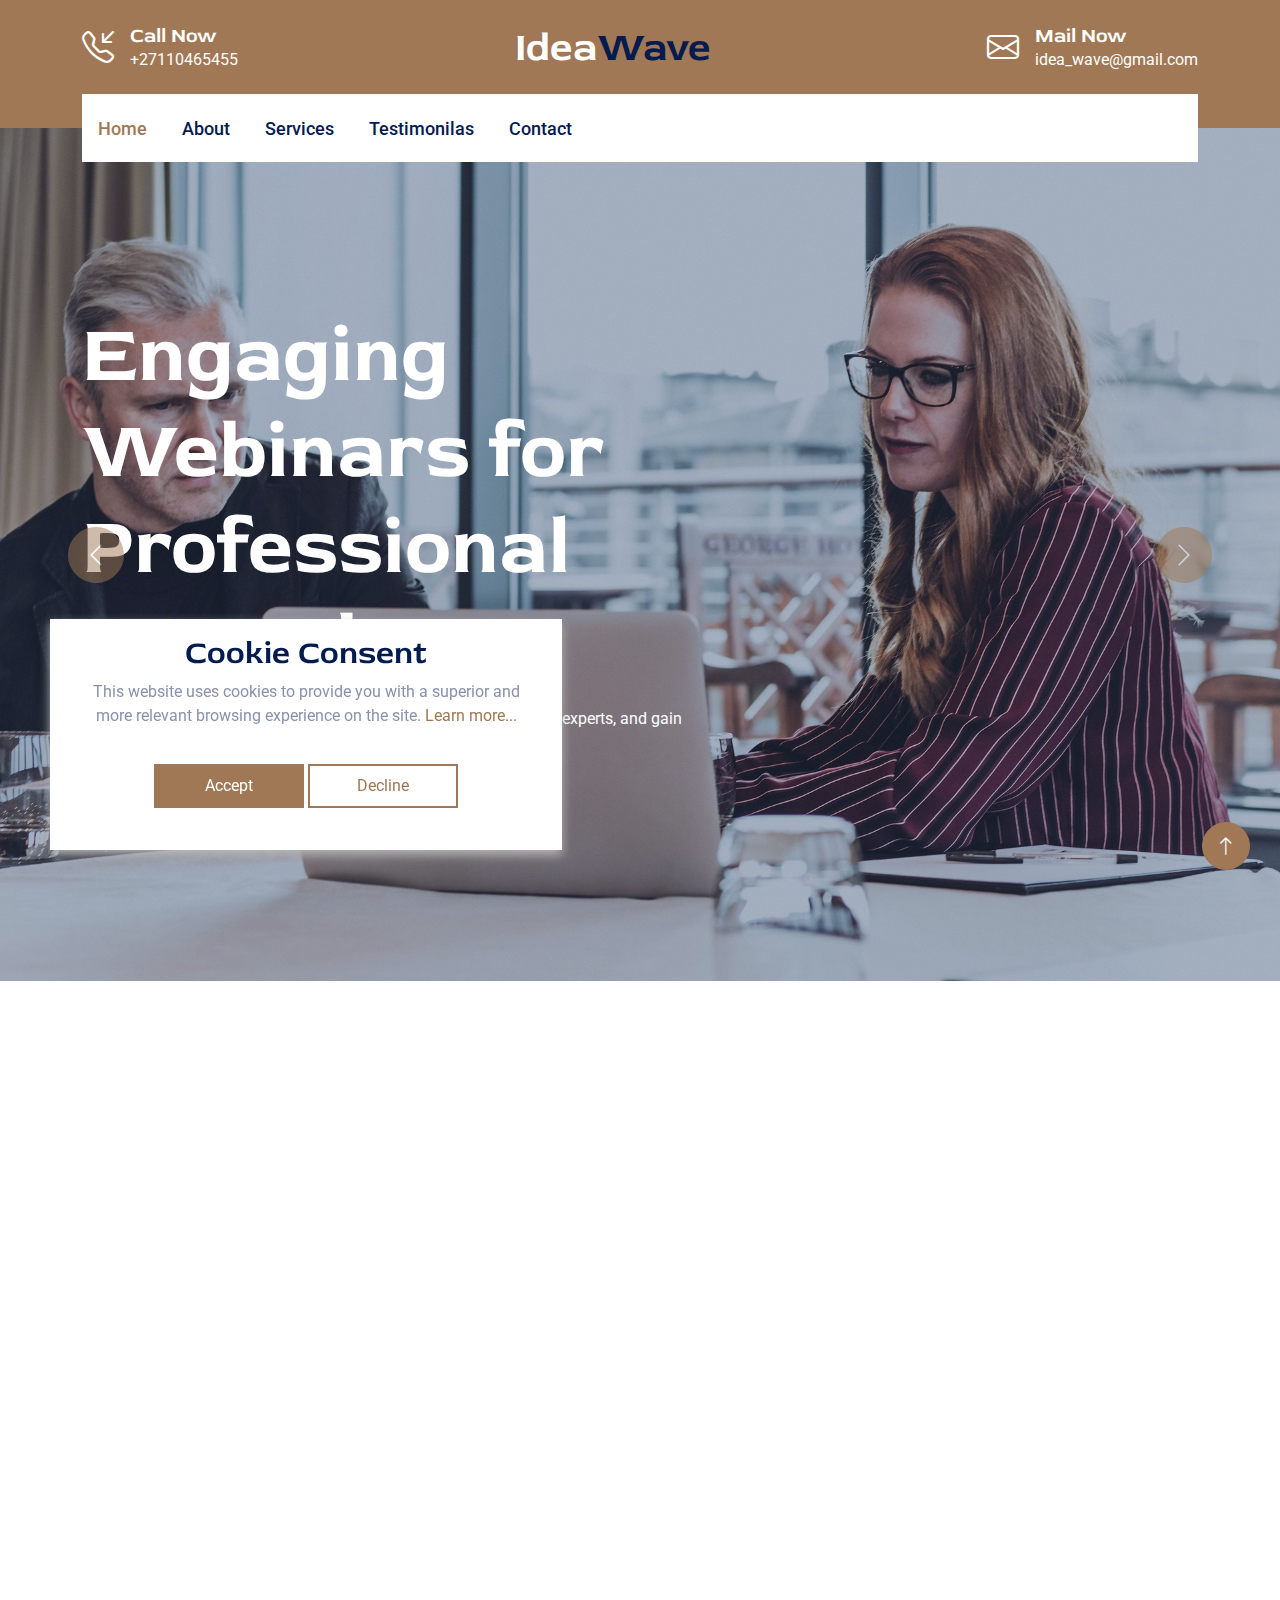
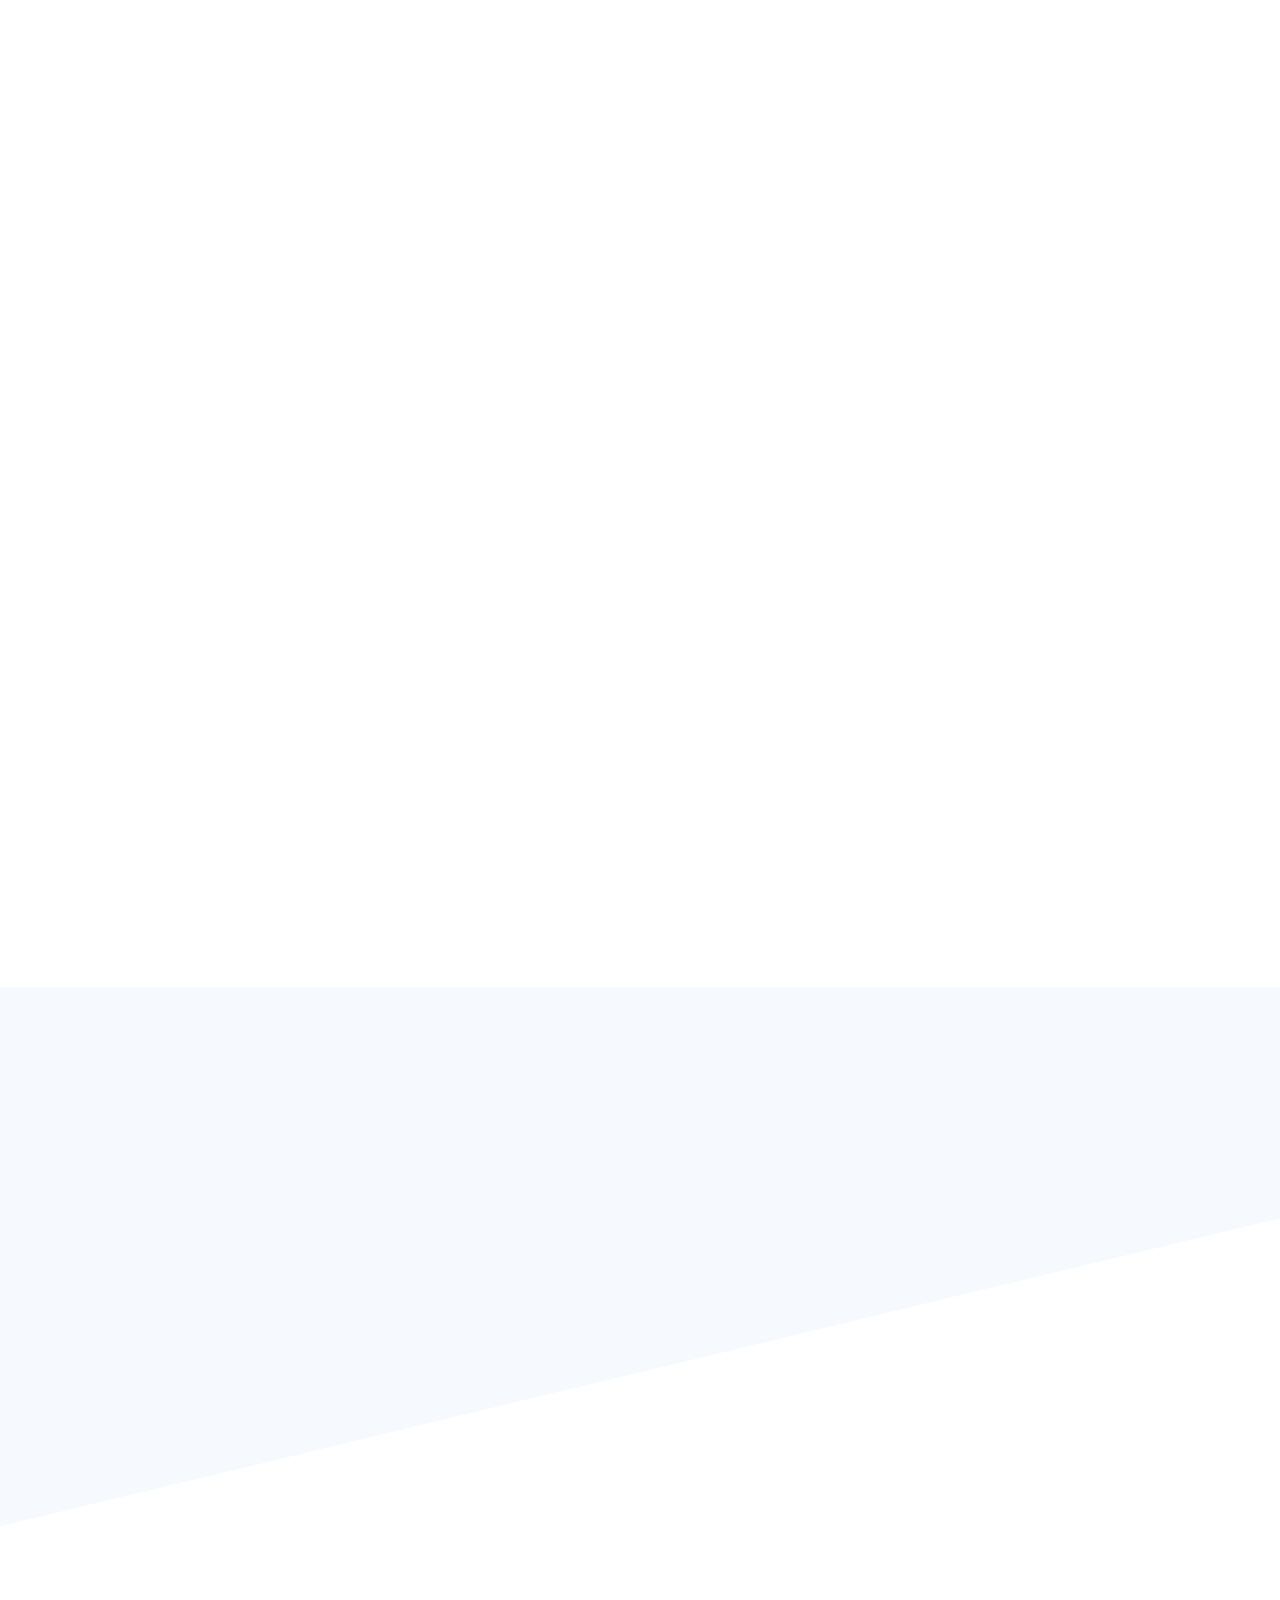
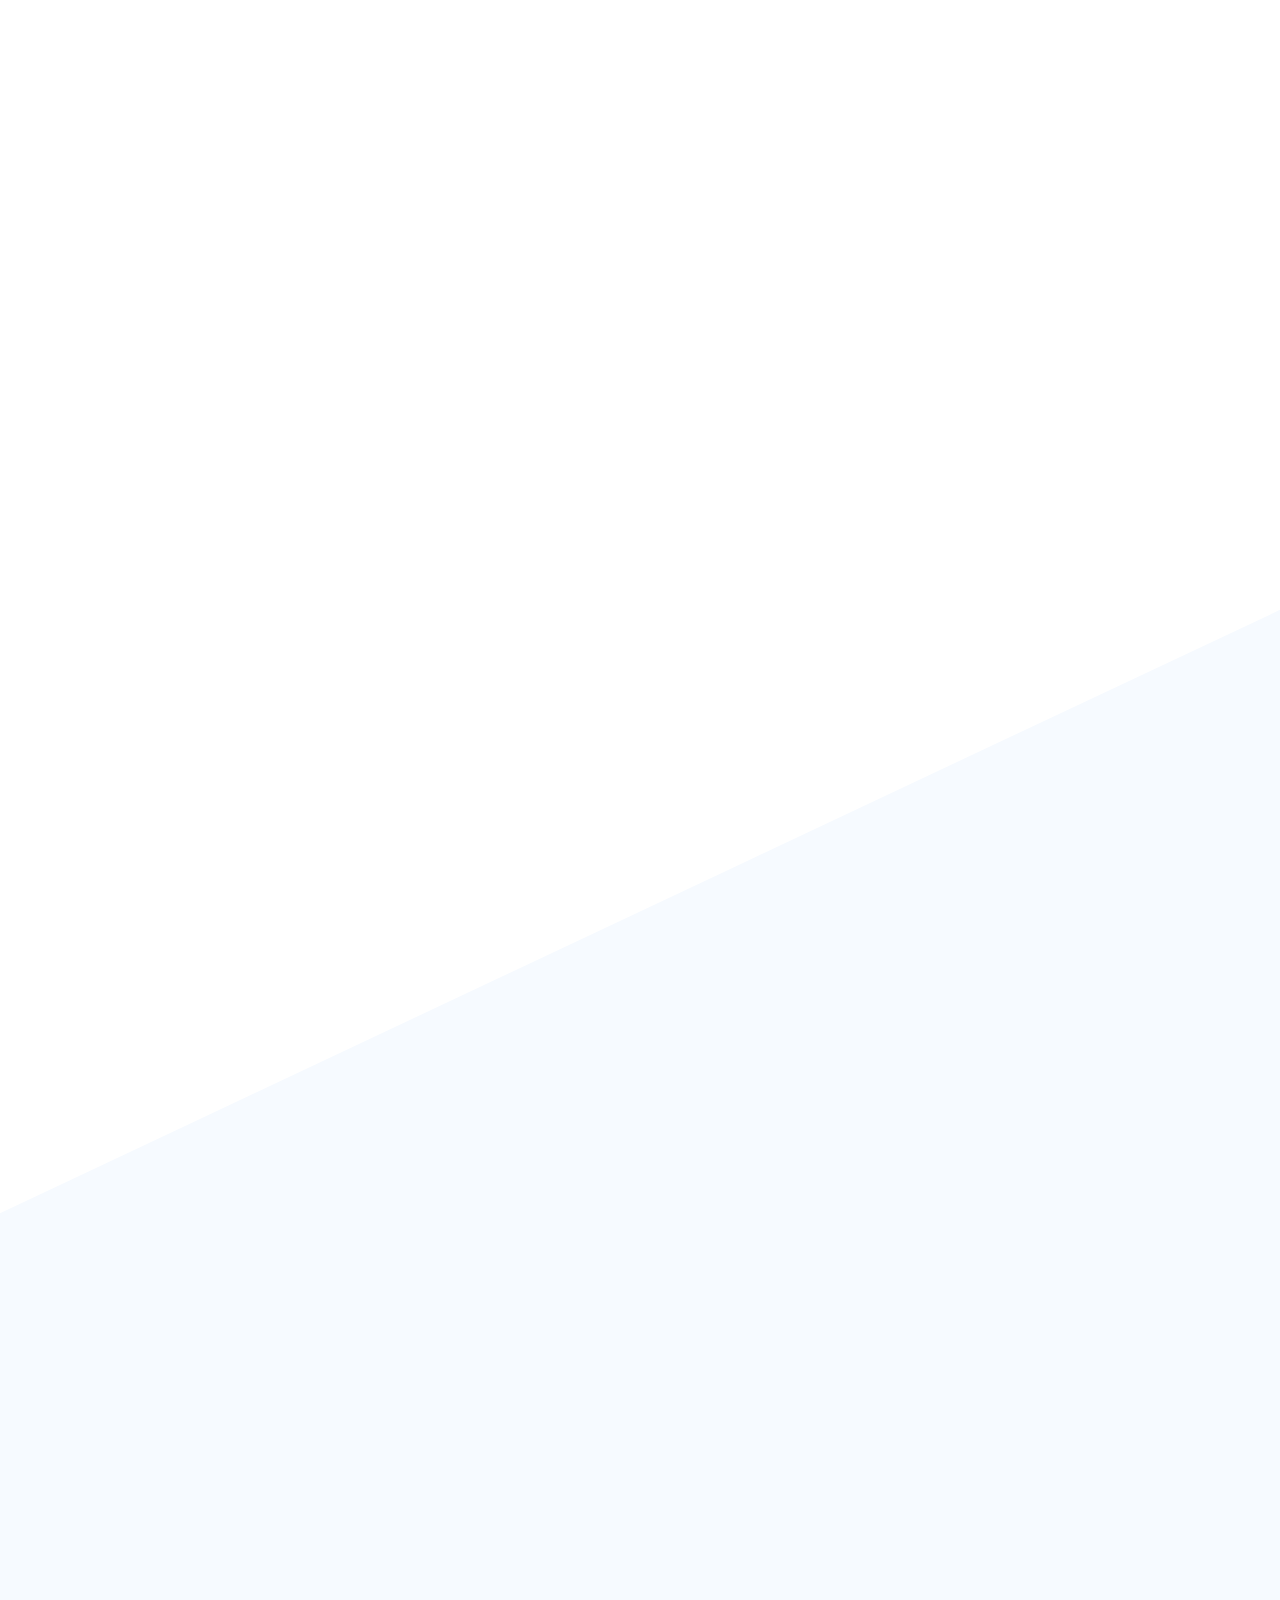
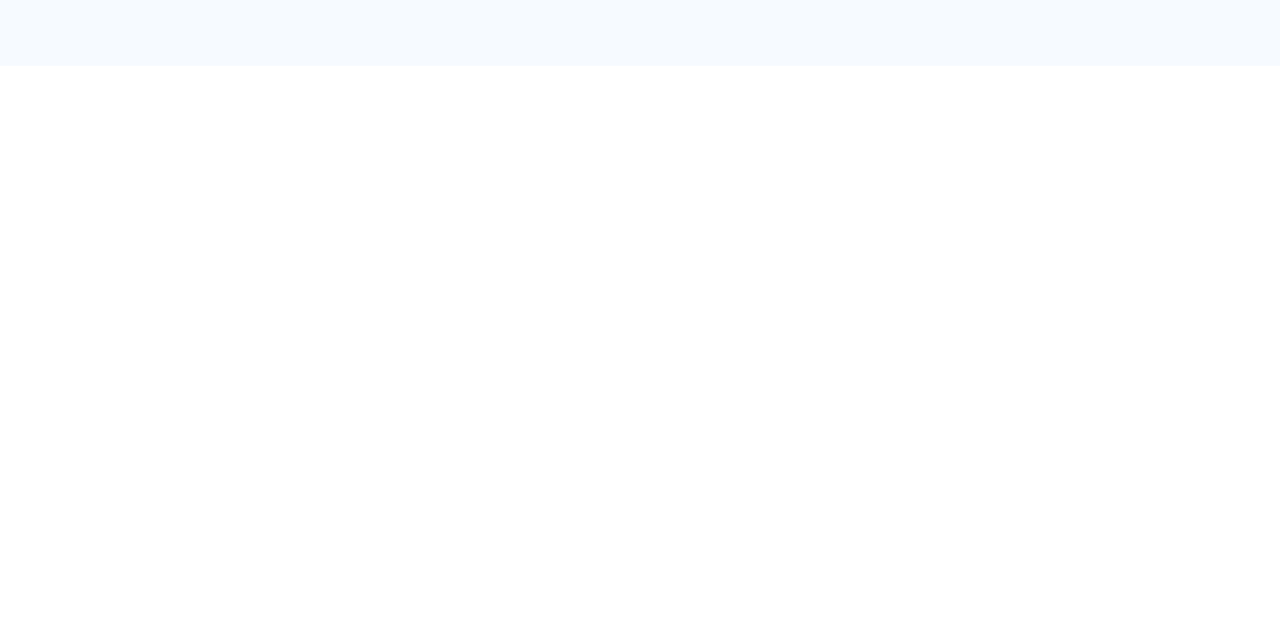
==== index.html @ fdfe3da4 "WIP" ====
<!DOCTYPE html>
<html lang="en">
    <head>
        <meta charset="utf-8" />
        <title>IdeaWave</title>
        <meta content="width=device-width, initial-scale=1.0" name="viewport" />
        <meta content="" name="keywords" />
        <meta content="" name="description" />

        <!-- Favicon -->
        <link href="img/favicon.ico" rel="icon" />

        <!-- Google Web Fonts -->
        <link rel="preconnect" href="https://fonts.googleapis.com" />
        <link rel="preconnect" href="https://fonts.gstatic.com" crossorigin />
        <link
            href="https://fonts.googleapis.com/css2?family=Roboto:wght@400;500&family=Red+Rose:wght@600;700&display=swap"
            rel="stylesheet"
        />

        <!-- Icon Font Stylesheet -->
        <link
            href="https://cdnjs.cloudflare.com/ajax/libs/font-awesome/5.10.0/css/all.min.css"
            rel="stylesheet"
        />
        <link
            rel="stylesheet"
            href="https://cdn.jsdelivr.net/npm/bootstrap-icons@1.10.4/font/bootstrap-icons.css"
        />

        <!-- Libraries Stylesheet -->
        <link href="lib/animate/animate.min.css" rel="stylesheet" />
        <link
            href="lib/owlcarousel/assets/owl.carousel.min.css"
            rel="stylesheet"
        />

        <!-- Customized Bootstrap Stylesheet -->
        <link href="css/bootstrap.min.css" rel="stylesheet" />

        <!-- Template Stylesheet -->
        <link href="css/style.css" rel="stylesheet" />
    </head>

    <body>
        <!-- Spinner Start -->
        <div
            id="spinner"
            class="show bg-white position-fixed translate-middle w-100 vh-100 top-50 start-50 d-flex align-items-center justify-content-center"
        >
            <div
                class="spinner-border text-primary"
                role="status"
                style="width: 3rem; height: 3rem"
            ></div>
        </div>
        <!-- Spinner End -->

        <!-- Brand Start -->
        <div
            class="container-fluid bg-primary text-white pt-4 pb-5 d-none d-lg-flex"
        >
            <div class="container pb-2">
                <div class="d-flex align-items-center justify-content-between">
                    <div class="d-flex">
                        <i class="bi bi-telephone-inbound fs-2"></i>
                        <div class="ms-3">
                            <h5 class="text-white mb-0">Call Now</h5>
                            <span>+27110465455</span>
                        </div>
                    </div>
                    <a href="index.html" class="h1 text-white mb-0"
                        >Idea<span class="text-dark">Wave</span></a
                    >
                    <div class="d-flex">
                        <i class="bi bi-envelope fs-2"></i>
                        <div class="ms-3">
                            <h5 class="text-white mb-0">Mail Now</h5>
                            <span>idea_wave@gmail.com</span>
                        </div>
                    </div>
                </div>
            </div>
        </div>
        <!-- Brand End -->

        <!-- Navbar Start -->
        <div class="container-fluid sticky-top">
            <div class="container">
                <nav
                    class="navbar navbar-expand-lg navbar-light bg-white py-lg-0 px-lg-3"
                >
                    <a href="index.html" class="navbar-brand d-lg-none">
                        <h1 class="text-primary m-0">
                            Idea<span class="text-dark">Wave</span>
                        </h1>
                    </a>
                    <button
                        type="button"
                        class="navbar-toggler me-0"
                        data-bs-toggle="collapse"
                        data-bs-target="#navbarCollapse"
                    >
                        <span class="navbar-toggler-icon"></span>
                    </button>
                    <div class="collapse navbar-collapse" id="navbarCollapse">
                        <div class="navbar-nav">
                            <a
                                href="index.html"
                                class="nav-item nav-link active"
                                >Home</a
                            >
                            <a href="about.html" class="nav-item nav-link"
                                >About</a
                            >
                            <a href="service.html" class="nav-item nav-link"
                                >Services</a
                            >
                            <a href="testimonial.html" class="nav-item nav-link"
                                >Testimonilas</a
                            >
                            <a href="contact.html" class="nav-item nav-link"
                                >Contact</a
                            >
                        </div>
                    </div>
                </nav>
            </div>
        </div>
        <!-- Navbar End -->

        <!-- Carousel Start -->
        <div class="container-fluid header-carousel px-0 mb-5">
            <div
                id="header-carousel"
                class="carousel slide carousel-fade"
                data-bs-ride="carousel"
            >
                <div class="carousel-inner">
                    <div class="carousel-item active">
                        <img
                            class="w-100"
                            src="img/carousel-1.jpg"
                            alt="Image"
                        />
                        <div class="carousel-caption">
                            <div class="container">
                                <div class="row justify-content-start">
                                    <div class="col-lg-7 text-start">
                                        <h1
                                            class="display-1 text-white animated slideInRight mb-3"
                                        >
                                            Engaging Webinars for Professional
                                            Growth
                                        </h1>
                                        <p class="mb-5 animated slideInRight">
                                            Join our series of webinars to
                                            expand your knowledge, connect with
                                            experts, and gain actionable
                                            insights for personal and
                                            professional development.
                                        </p>
                                    </div>
                                </div>
                            </div>
                        </div>
                    </div>
                    <div class="carousel-item">
                        <img
                            class="w-100"
                            src="img/carousel-2.jpg"
                            alt="Image"
                        />
                        <div class="carousel-caption">
                            <div class="container">
                                <div class="row justify-content-end">
                                    <div class="col-lg-7 text-end">
                                        <h1
                                            class="display-1 text-white animated slideInLeft mb-3"
                                        >
                                            Expert Speakers and Practical
                                            Insights
                                        </h1>
                                        <p class="mb-5 animated slideInLeft">
                                            Discover a lineup of industry
                                            experts sharing their expertise on a
                                            range of topics designed to empower
                                            you in your career journey.
                                        </p>
                                    </div>
                                </div>
                            </div>
                        </div>
                    </div>
                </div>
                <button
                    class="carousel-control-prev"
                    type="button"
                    data-bs-target="#header-carousel"
                    data-bs-slide="prev"
                >
                    <span
                        class="carousel-control-prev-icon"
                        aria-hidden="true"
                    ></span>
                    <span class="visually-hidden">Previous</span>
                </button>
                <button
                    class="carousel-control-next"
                    type="button"
                    data-bs-target="#header-carousel"
                    data-bs-slide="next"
                >
                    <span
                        class="carousel-control-next-icon"
                        aria-hidden="true"
                    ></span>
                    <span class="visually-hidden">Next</span>
                </button>
            </div>
        </div>
        <!-- Carousel End -->

        <!-- About Start -->
        <div class="container-fluid py-5">
            <div class="container">
                <div class="row g-5">
                    <div class="col-lg-6 wow fadeIn" data-wow-delay="0.1s">
                        <div class="row g-0">
                            <div class="col-12">
                                <img
                                    class="img-fluid"
                                    style="width: 100%; height: 100%"
                                    src="img/approach.jpg"
                                />
                            </div>
                        </div>
                    </div>
                    <div class="col-lg-6 wow fadeIn" data-wow-delay="0.5s">
                        <h1 class="display-6 mb-4">
                            Our Approach to Delivering High-Impact Webinars
                        </h1>
                        <p class="mb-4">
                            We focus on creating engaging webinars that deliver
                            value to participants by addressing timely topics
                            and providing actionable insights. Our approach
                            involves: Comprehensive Topic Research - We select
                            webinar topics based on current trends and the
                            specific interests of our audience, ensuring
                            relevant and impactful content. Tailored Learning
                            Experiences - Each webinar is structured to cater to
                            a variety of learning styles, incorporating visuals,
                            interactive elements, and Q&A sessions to foster an
                            immersive learning experience. Focus on Quality and
                            Relevance - We prioritize content quality, choosing
                            speakers and material that align with the goals of
                            our audience and offer practical knowledge. Advanced
                            Technology Integration - Leveraging the latest
                            webinar platforms and tools, we create a seamless
                            experience for attendees, from smooth streaming to
                            interactive engagement features that keep audiences
                            connected and engaged throughout the sessions.
                        </p>
                    </div>
                </div>
            </div>
        </div>
        <!-- About End -->

        <!-- Features Start -->
        <div
            class="container-fluid feature mt-5 wow fadeInUp"
            data-wow-delay="0.1s"
        >
            <div class="container">
                <div class="row g-0">
                    <div class="col-lg-6 pt-lg-5">
                        <div class="bg-white p-5 mt-lg-5">
                            <h1
                                class="display-6 mb-4 wow fadeIn"
                                data-wow-delay="0.3s"
                            >
                                Our Impressive Track Record in Hosting
                                Educational Webinars
                            </h1>
                            <p class="mb-4 wow fadeIn" data-wow-delay="0.4s">
                                We pride ourselves on a proven track record of
                                success, offering webinars that engage audiences
                                and deliver valuable insights across a wide
                                range of topics. From professional development
                                to personal growth, our webinars are designed to
                                provide actionable knowledge and foster
                                meaningful connections. Join our community to
                                learn from experts, enhance your skills, and
                                achieve your goals.
                            </p>
                            <div class="row g-5 pt-2 mb-5">
                                <div
                                    class="col-sm-6 wow fadeIn"
                                    data-wow-delay="0.3s"
                                >
                                    <div class="icon-box-primary mb-4">
                                        <i
                                            class="bi bi-person-plus text-dark"
                                        ></i>
                                    </div>
                                    <h5 class="mb-3">
                                        Participant Satisfaction Rate
                                    </h5>
                                    <span>
                                        We maintain a 98% satisfaction rate,
                                        reflecting our commitment to delivering
                                        engaging and high-quality webinars that
                                        resonate with our audience.
                                    </span>
                                </div>
                                <div
                                    class="col-sm-6 wow fadeIn"
                                    data-wow-delay="0.4s"
                                >
                                    <div class="icon-box-primary mb-4">
                                        <i
                                            class="bi bi-check-all text-dark"
                                        ></i>
                                    </div>
                                    <h5 class="mb-3">
                                        Partnerships with Industry Experts
                                    </h5>
                                    <span>
                                        We have established strategic
                                        partnerships with over 30 industry
                                        experts, enabling us to provide webinars
                                        with the latest insights and best
                                        practices across various fields.
                                    </span>
                                </div>
                            </div>
                        </div>
                    </div>
                </div>
            </div>
        </div>
        <!-- Features End -->

        <!-- Video Modal Start -->
        <div
            class="modal modal-video fade"
            id="videoModal"
            tabindex="-1"
            aria-labelledby="exampleModalLabel"
            aria-hidden="true"
        >
            <div class="modal-dialog">
                <div class="modal-content rounded-0">
                    <div class="modal-header">
                        <h3 class="modal-title" id="exampleModalLabel">
                            Youtube Video
                        </h3>
                        <button
                            type="button"
                            class="btn-close"
                            data-bs-dismiss="modal"
                            aria-label="Close"
                        ></button>
                    </div>
                    <div class="modal-body">
                        <!-- 16:9 aspect ratio -->
                        <div class="ratio ratio-16x9">
                            <iframe
                                class="embed-responsive-item"
                                src=""
                                id="video"
                                allowfullscreen
                                allowscriptaccess="always"
                                allow="autoplay"
                            ></iframe>
                        </div>
                    </div>
                </div>
            </div>
        </div>
        <!-- Video Modal End -->

        <!-- Service Start -->
        <div class="container-fluid container-service py-5">
            <div class="container pt-5">
                <div
                    class="text-center mx-auto wow fadeInUp"
                    data-wow-delay="0.1s"
                    style="max-width: 600px"
                >
                    <h1 class="display-6 mb-3">
                        Expert-Led Webinars on Emerging Trends and Skills
                    </h1>
                    <p class="mb-5">
                        Join our industry-leading webinars designed to provide
                        you with insights into today’s most relevant topics.
                        From technical skills to professional growth, our
                        webinars are tailored to equip you with knowledge and
                        practical skills that drive career success. Learn
                        directly from experts in a range of fields, designed to
                        address the evolving challenges and opportunities across
                        industries. Gain valuable perspectives, participate in
                        Q&A sessions, and stay ahead of the curve with our
                        carefully curated sessions.
                    </p>
                </div>
                <div class="row g-4">
                    <div
                        class="col-lg-4 col-md-6 wow fadeInUp"
                        data-wow-delay="0.1s"
                    >
                        <div class="service-item">
                            <h5 class="mb-3">In-Depth Topic Coverage</h5>
                            <p class="mb-4">
                                Our webinars provide deep dives into critical
                                topics across various domains. Led by experts,
                                each session is designed to cover everything
                                from foundational principles to advanced
                                techniques, ensuring a comprehensive
                                understanding.
                            </p>
                        </div>
                    </div>
                    <div
                        class="col-lg-4 col-md-6 wow fadeInUp"
                        data-wow-delay="0.3s"
                    >
                        <div class="service-item">
                            <h5 class="mb-3">Interactive Learning</h5>
                            <p class="mb-4">
                                Engage with our presenters through Q&A segments
                                and interactive discussions. Our webinars foster
                                a collaborative learning environment where
                                participants can connect, ask questions, and
                                gain clarity on complex topics.
                            </p>
                        </div>
                    </div>
                    <div
                        class="col-lg-4 col-md-6 wow fadeInUp"
                        data-wow-delay="0.5s"
                    >
                        <div class="service-item">
                            <h5 class="mb-3">Flexible and Accessible</h5>
                            <p class="mb-4">
                                All webinars are accessible online, providing
                                flexibility to attend from anywhere. Recordings
                                are also available post-event, allowing
                                participants to revisit sessions and continue
                                their learning journey at their own pace.
                            </p>
                        </div>
                    </div>
                </div>
            </div>
        </div>
        <!-- Service End -->

        <!-- Team Start -->
        <div class="container-fluid container-team py-5">
            <div class="container pb-5">
                <div class="row g-5 align-items-center mb-5">
                    <div class="col-md-6 wow fadeIn" data-wow-delay="0.3s">
                        <img
                            class="img-fluid w-100"
                            src="img/team-1.jpg"
                            alt=""
                        />
                    </div>
                    <div class="col-md-6 wow fadeIn" data-wow-delay="0.5s">
                        <h1 class="display-6 mb-3">Dr. Benjamin Carter</h1>
                        <p class="mb-1">Senior Webinar Presenter</p>
                        <h3 class="mb-3">Biography</h3>
                        <p class="mb-4">
                            Dr. Benjamin Carter is a renowned expert and a
                            popular webinar presenter with a career spanning
                            over two decades. Known for his engaging
                            presentations, Dr. Carter specializes in breaking
                            down complex concepts and delivering them in an
                            accessible and interactive manner.
                        </p>
                        <p class="mb-4">
                            With a Ph.D. in Education, he brings extensive
                            experience in adult learning and professional
                            development. Dr. Carter is passionate about helping
                            professionals advance their skills and stay
                            up-to-date in their fields.
                        </p>
                    </div>
                </div>
                <div class="row g-4">
                    <div
                        class="col-lg-3 col-md-6 wow fadeInUp"
                        data-wow-delay="0.1s"
                    >
                        <div class="team-item">
                            <div class="position-relative overflow-hidden">
                                <img
                                    class="img-fluid w-100"
                                    src="img/team-2.jpg"
                                    alt=""
                                />
                            </div>
                            <div class="text-center p-4">
                                <h5 class="mb-1">Laura Thompson</h5>
                                <span>Digital Marketing Expert</span>
                            </div>
                        </div>
                    </div>
                    <div
                        class="col-lg-3 col-md-6 wow fadeInUp"
                        data-wow-delay="0.3s"
                    >
                        <div class="team-item">
                            <div class="position-relative overflow-hidden">
                                <img
                                    class="img-fluid w-100"
                                    src="img/team-3.jpg"
                                    alt=""
                                />
                            </div>
                            <div class="text-center p-4">
                                <h5 class="mb-1">David Mbatha</h5>
                                <span>Data Science Instructor</span>
                            </div>
                        </div>
                    </div>
                    <div
                        class="col-lg-3 col-md-6 wow fadeInUp"
                        data-wow-delay="0.5s"
                    >
                        <div class="team-item">
                            <div class="position-relative overflow-hidden">
                                <img
                                    class="img-fluid w-100"
                                    src="img/team-4.jpg"
                                    alt=""
                                />
                            </div>
                            <div class="text-center p-4">
                                <h5 class="mb-1">Sandra Lewis</h5>
                                <span>Leadership Coach</span>
                            </div>
                        </div>
                    </div>
                    <div
                        class="col-lg-3 col-md-6 wow fadeInUp"
                        data-wow-delay="0.7s"
                    >
                        <div class="team-item">
                            <div class="position-relative overflow-hidden">
                                <img
                                    class="img-fluid w-100"
                                    src="img/team-5.jpg"
                                    alt=""
                                />
                            </div>
                            <div class="text-center p-4">
                                <h5 class="mb-1">Michael Zhang</h5>
                                <span>Project Management Specialist</span>
                            </div>
                        </div>
                    </div>
                </div>
            </div>
        </div>
        <!-- Team End -->

        <!-- Footer Start -->
        <div
            class="container-fluid footer position-relative bg-dark text-white-50 py-5 wow fadeIn"
            data-wow-delay="0.1s"
        >
            <div class="container">
                <div class="row g-5 py-5">
                    <div class="col-lg-6 pe-lg-5">
                        <a href="index.html" class="navbar-brand">
                            <h1 class="h1 text-primary mb-0">
                                Idea<span class="text-white">Wave</span>
                            </h1>
                        </a>
                        <p class="fs-5 mb-4">
                            Connect with our team to learn more about our
                            upcoming webinars. We're here to provide valuable
                            insights and training to help you stay ahead in your
                            field.
                        </p>
                        <p>
                            <i class="fa fa-map-marker-alt me-2"></i>Chrestos,
                            31 Scrooby St, Willowbrook, Roodepoort, 1724, South
                            Africa
                        </p>

                        <p><i class="fa fa-phone-alt me-2"></i>+27110465455</p>
                        <p>
                            <i class="fa fa-envelope me-2"></i
                            >idea_wave@gmail.com
                        </p>
                    </div>
                    <div class="col-lg-6 ps-lg-5">
                        <div class="row g-5">
                            <div class="col-sm-6">
                                <h4 class="text-light mb-4">Quick Links</h4>
                                <a class="btn btn-link" href="index.html"
                                    >Home</a
                                >
                                <a class="btn btn-link" href="contact.html"
                                    >Contact Us</a
                                >
                                <a class="btn btn-link" href="about.html"
                                    >About Us</a
                                >
                                <a class="btn btn-link" href="terms-of-use.html"
                                    >Terms & Condition</a
                                >
                                <a
                                    class="btn btn-link"
                                    href="privacy-policy.html"
                                    >Privacy Policy</a
                                >
                            </div>
                            <div class="col-sm-6">
                                <h4 class="text-light mb-4">Popular Links</h4>
                                <a class="btn btn-link" href="about.html"
                                    >About Us</a
                                >
                                <a class="btn btn-link" href="contact.html"
                                    >Contact Us</a
                                >
                                <a class="btn btn-link" href="service.html"
                                    >Our Webinars</a
                                >
                                <a class="btn btn-link" href="terms-of-use.html"
                                    >Terms & Condition</a
                                >
                            </div>
                            <div class="col-sm-12">
                                <h4 class="text-light mb-4">Newsletter</h4>
                                <div class="w-100">
                                    <div class="input-group">
                                        <input
                                            type="text"
                                            class="form-control border-0 py-3 px-4"
                                            style="
                                                background: rgba(
                                                    255,
                                                    255,
                                                    255,
                                                    0.1
                                                );
                                            "
                                            placeholder="Your Email Address"
                                            id="email"
                                        /><button
                                            class="btn btn-primary px-4"
                                            id="submit"
                                            onclick="sendForm()"
                                        >
                                            Sign Up
                                        </button>
                                    </div>
                                    <div id="result"></div>
                                </div>
                            </div>
                        </div>
                    </div>
                </div>
            </div>
        </div>
        <!-- Footer End -->

        <!-- Cookie banner -->
        <div class="cookie-wrapper show">
            <div>
                <i class="bx bx-cookie"></i>
                <h2 style="text-align: center">Cookie Consent</h2>
            </div>

            <div class="data">
                <p>
                    This website uses cookies to provide you with a superior and
                    more relevant browsing experience on the site.
                    <a href="#">Learn more...</a>
                </p>
            </div>

            <div class="buttons">
                <button class="cookie-button" id="acceptBtn">Accept</button>
                <button class="cookie-button" id="declineBtn">Decline</button>
            </div>
        </div>
        <!-- End Cookie banner -->

        <!-- Back to Top -->
        <a
            href="#"
            class="btn btn-lg btn-primary btn-lg-square rounded-circle back-to-top"
            ><i class="bi bi-arrow-up"></i
        ></a>

        <!-- JavaScript Libraries -->
        <script src="https://ajax.googleapis.com/ajax/libs/jquery/3.6.1/jquery.min.js"></script>
        <script src="https://cdn.jsdelivr.net/npm/bootstrap@5.0.0/dist/js/bootstrap.bundle.min.js"></script>
        <script src="lib/wow/wow.min.js"></script>
        <script src="lib/easing/easing.min.js"></script>
        <script src="lib/waypoints/waypoints.min.js"></script>
        <script src="lib/counterup/counterup.min.js"></script>
        <script src="lib/owlcarousel/owl.carousel.min.js"></script>

        <!-- Template Javascript -->
        <script src="js/main.js"></script>
        <script src="js/contact-form.js"></script>
        <script src="js/cookiebanner.js"></script>
    </body>
</html>
---- css/style.css ----
/********** Template CSS **********/

.back-to-top {
    position: fixed;
    display: none;
    right: 30px;
    bottom: 30px;
    z-index: 99;
}

.fw-medium {
    font-weight: 500;
}

/*** Spinner ***/
#spinner {
    opacity: 0;
    visibility: hidden;
    transition: opacity 0.5s ease-out, visibility 0s linear 0.5s;
    z-index: 99999;
}

#spinner.show {
    transition: opacity 0.5s ease-out, visibility 0s linear 0s;
    visibility: visible;
    opacity: 1;
}

/*** Button ***/
.btn {
    transition: 0.5s;
    font-weight: 500;
}

.btn-primary,
.btn-outline-primary:hover {
    color: var(--bs-light);
}

.btn-secondary,
.btn-outline-secondary:hover {
    color: var(--bs-dark);
}

.btn-square {
    width: 38px;
    height: 38px;
}

.btn-sm-square {
    width: 32px;
    height: 32px;
}

.btn-lg-square {
    width: 48px;
    height: 48px;
}

.btn-square,
.btn-sm-square,
.btn-lg-square {
    padding: 0;
    display: flex;
    align-items: center;
    justify-content: center;
    border-radius: 50px;
    font-weight: normal;
}

.icon-box-primary,
.icon-box-light {
    position: relative;
    padding: 0 0 10px 10px;
    z-index: 1;
}

.icon-box-primary i,
.icon-box-light i {
    font-size: 60px;
    line-height: 0;
}

.icon-box-primary::before,
.icon-box-light::before {
    position: absolute;
    content: '';
    width: 35px;
    height: 35px;
    left: 0;
    bottom: 0;
    border-radius: 35px;
    transition: 0.5s;
    z-index: -1;
}

.icon-box-primary::before {
    background: var(--bs-primary);
}

.icon-box-light::before {
    background: var(--bs-light);
}

/*** Navbar ***/
.sticky-top {
    top: -100px;
    transition: 0.5s;
}

.navbar .navbar-nav .nav-link {
    margin-right: 35px;
    padding: 20px 0;
    color: var(--bs-dark);
    font-size: 18px;
    font-weight: 500;
    outline: none;
}

.navbar .navbar-nav .nav-link:hover,
.navbar .navbar-nav .nav-link.active {
    color: var(--bs-primary);
}

.navbar .dropdown-toggle::after {
    border: none;
    content: '\f107';
    font-family: 'Font Awesome 5 Free';
    font-weight: 900;
    vertical-align: middle;
    margin-left: 8px;
}

@media (max-width: 991.98px) {
    .navbar .navbar-nav .nav-link {
        margin-right: 0;
        padding: 10px 0;
    }

    .navbar .navbar-nav {
        margin-top: 15px;
        border-top: 1px solid #eeeeee;
    }
}

@media (min-width: 992px) {
    .sticky-top {
        margin-top: -34px;
    }

    .navbar {
        height: 68px;
    }

    .navbar .nav-item .dropdown-menu {
        display: block;
        border: none;
        margin-top: 0;
        top: 150%;
        opacity: 0;
        visibility: hidden;
        transition: 0.5s;
    }

    .navbar .nav-item:hover .dropdown-menu {
        top: 100%;
        visibility: visible;
        transition: 0.5s;
        opacity: 1;
    }
}

/*** Header ***/
@media (min-width: 992px) {
    .header-carousel,
    .page-header {
        margin-top: -34px;
    }
}

.carousel-caption {
    top: 0;
    left: 0;
    right: 0;
    bottom: 0;
    display: flex;
    align-items: center;
    background: rgba(3, 27, 78, 0.3);
    z-index: 1;
}

.carousel-control-prev,
.carousel-control-next {
    width: 15%;
}

.carousel-control-prev-icon,
.carousel-control-next-icon {
    width: 3.5rem;
    height: 3.5rem;
    border-radius: 3.5rem;
    background-color: var(--bs-primary);
    border: 15px solid var(--bs-primary);
}

@media (max-width: 767.98px) {
    #header-carousel .carousel-item {
        position: relative;
        min-height: 450px;
    }

    #header-carousel .carousel-item img {
        position: absolute;
        width: 100%;
        height: 100%;
        object-fit: cover;
    }
}

.page-header {
    background: linear-gradient(rgba(3, 27, 78, 0.3), rgba(3, 27, 78, 0.3)),
        url(../img/breadcrumb1.jpg) center center no-repeat;
    background-size: cover;
}

.bg2 {
    background: linear-gradient(rgba(3, 27, 78, 0.3), rgba(3, 27, 78, 0.3)),
        url(../img/breadcrumb2.jpg) center center no-repeat;
    background-size: cover;
}

.bg3 {
    background: linear-gradient(rgba(3, 27, 78, 0.3), rgba(3, 27, 78, 0.3)),
        url(../img/breadcrumb3.jpg) center center no-repeat;
    background-size: cover;
}

.bg4 {
    background: linear-gradient(rgba(3, 27, 78, 0.3), rgba(3, 27, 78, 0.3)),
        url(../img/breadcrumb4.jpg) center center no-repeat;
    background-size: cover;
}

.bg5 {
    background: linear-gradient(rgba(3, 27, 78, 0.3), rgba(3, 27, 78, 0.3)),
        url(../img/breadcrumb5.jpg) center center no-repeat;
    background-size: cover;
}

.page-header .breadcrumb-item + .breadcrumb-item::before {
    color: var(--bs-white);
}

.page-header .breadcrumb-item,
.page-header .breadcrumb-item a {
    font-size: 18px;
    color: var(--bs-white);
}

/*** Features ***/
.feature {
    background: linear-gradient(rgba(3, 27, 78, 0.3), rgba(3, 27, 78, 0.3)),
        url(../img/feature.jpg) left center no-repeat;
    background-size: cover;
}

.feature-row {
    box-shadow: 0 0 45px rgba(0, 0, 0, 0.08);
}

.feature-item {
    border-color: rgba(0, 0, 0, 0.03) !important;
}

.experience .progress {
    height: 5px;
}

.experience .progress .progress-bar {
    width: 0px;
    transition: 3s;
}

.experience .nav-pills .nav-link {
    color: var(--dark);
}

.experience .nav-pills .nav-link.active {
    color: #ffffff;
}

.experience .tab-content hr {
    width: 30px;
}

/*** About ***/
.about-fact {
    width: 220px;
    height: 220px;
    box-shadow: 0 0 30px rgba(0, 0, 0, 0.1);
}

@media (min-width: 576px) {
    .about-fact.mt-n130 {
        margin-top: -130px;
    }
}

.btn-play {
    position: relative;
    display: block;
    box-sizing: content-box;
    width: 36px;
    height: 46px;
    border-radius: 100%;
    border: none;
    outline: none !important;
    padding: 18px 20px 20px 28px;
    background: var(--bs-primary);
}

.btn-play:before {
    content: '';
    position: absolute;
    z-index: 0;
    left: 50%;
    top: 50%;
    transform: translateX(-50%) translateY(-50%);
    display: block;
    width: 90px;
    height: 90px;
    background: var(--bs-primary);
    border-radius: 100%;
    animation: pulse-border 1500ms ease-out infinite;
}

.btn-play:after {
    content: '';
    position: absolute;
    z-index: 1;
    left: 50%;
    top: 50%;
    transform: translateX(-50%) translateY(-50%);
    display: block;
    width: 90px;
    height: 90px;
    background: var(--bs-primary);
    border-radius: 100%;
    transition: all 200ms;
}

.btn-play span {
    display: block;
    position: relative;
    z-index: 3;
    width: 0;
    height: 0;
    left: 3px;
    border-left: 30px solid #ffffff;
    border-top: 18px solid transparent;
    border-bottom: 18px solid transparent;
}

@keyframes pulse-border {
    0% {
        transform: translateX(-50%) translateY(-50%) translateZ(0) scale(1);
        opacity: 1;
    }

    100% {
        transform: translateX(-50%) translateY(-50%) translateZ(0) scale(2);
        opacity: 0;
    }
}

.modal-video .modal-dialog {
    position: relative;
    max-width: 800px;
    margin: 60px auto 0 auto;
}

.modal-video .modal-body {
    position: relative;
    padding: 0px;
}

.modal-video .close {
    position: absolute;
    width: 30px;
    height: 30px;
    right: 0px;
    top: -30px;
    z-index: 999;
    font-size: 30px;
    font-weight: normal;
    color: #ffffff;
    background: #000000;
    opacity: 1;
}

/*** Service ***/
.container-service {
    position: relative;
}

.container-service::before {
    position: absolute;
    content: '';
    background: var(--bs-light);
    width: 100%;
    height: 100%;
    left: 0px;
    top: 0px;
    clip-path: polygon(0 0, 100% 0, 100% 30%, 0 70%);
    z-index: -1;
}

.service-item {
    position: relative;
    height: 100%;
    padding: 45px 30px;
    background: var(--bs-white);
    box-shadow: 0 0 45px rgba(0, 0, 0, 0.05);
}

.service-item::before {
    position: absolute;
    content: '';
    width: 100%;
    height: 0;
    left: 0;
    bottom: 0;
    transition: 0.5s;
    background: var(--bs-primary);
}

.service-item:hover::before {
    height: 100%;
    top: 0;
}

.service-item * {
    position: relative;
    transition: 0.5s;
    z-index: 1;
}

.service-item:hover h5,
.service-item:hover p {
    color: var(--bs-white);
}

.service-item:hover .icon-box-primary::before {
    background: var(--bs-dark);
}

.service-item:hover .icon-box-primary i {
    color: var(--bs-white) !important;
}

/*** Team ***/
.container-team {
    position: relative;
}

.container-team::before {
    position: absolute;
    content: '';
    background: var(--bs-light);
    width: 100%;
    height: 100%;
    left: 0px;
    top: 0px;
    clip-path: polygon(0 70%, 100% 30%, 100% 100%, 0% 100%);
    z-index: -1;
}

.team-item {
    background: var(--bs-white);
    box-shadow: 0 0 45px rgba(0, 0, 0, 0.05);
}

.team-item .team-social {
    position: absolute;
    width: 0;
    height: 100%;
    top: 0;
    right: 0;
    transition: 0.5s;
    background: var(--bs-primary);
    display: flex;
    align-items: center;
    justify-content: center;
}

.team-item:hover .team-social {
    width: 100%;
    left: 0;
}

.team-item .team-social .btn {
    opacity: 0;
    transition: 0.5s;
}

.team-item:hover .team-social .btn {
    opacity: 1;
}

/*** Testimonial ***/
.testimonial {
    background: linear-gradient(rgba(3, 27, 78, 0.3), rgba(3, 27, 78, 0.3)),
        url(../img/testimonial.jpg) left center no-repeat;
    background-size: cover;
}

.testimonial-item img {
    width: 60px !important;
    height: 60px !important;
    border-radius: 60px;
}

.testimonial-carousel .owl-nav {
    position: absolute;
    top: 0;
    right: 0;
    display: flex;
}

.testimonial-carousel .owl-nav .owl-prev,
.testimonial-carousel .owl-nav .owl-next {
    margin-left: 15px;
    color: var(--bs-primary);
    font-size: 30px;
    line-height: 0;
    transition: 0.5s;
}

.testimonial-carousel .owl-nav .owl-prev:hover,
.testimonial-carousel .owl-nav .owl-next:hover {
    color: var(--bs-dark);
}

/*** Contact ***/
@media (min-width: 992px) {
    .contact-info::after {
        position: absolute;
        content: '';
        width: 0px;
        height: 100%;
        top: 0;
        left: 50%;
        border-left: 1px dashed rgba(255, 255, 255, 0.2);
    }
}

@media (max-width: 991.98px) {
    .contact-info::after {
        position: absolute;
        content: '';
        width: 100%;
        height: 0px;
        top: 50%;
        left: 0;
        border-top: 1px dashed rgba(255, 255, 255, 0.2);
    }
}

/*** Footer ***/
.footer {
    background: linear-gradient(rgba(3, 27, 78, 0.3), rgba(3, 27, 78, 0.3)),
        url(../img/footer.png) center center no-repeat;
    background-size: contain;
}

@media (min-width: 992px) {
    .footer::after {
        position: absolute;
        content: '';
        width: 0px;
        height: 100%;
        top: 0;
        left: 50%;
        border-left: 1px dashed rgba(255, 255, 255, 0.2);
    }
}

.footer .btn.btn-link {
    display: block;
    margin-bottom: 5px;
    padding: 0;
    text-align: left;
    color: rgba(255, 255, 255, 0.5);
    font-weight: normal;
    text-transform: capitalize;
    transition: 0.3s;
}

.footer .btn.btn-link::before {
    position: relative;
    content: '\f105';
    font-family: 'Font Awesome 5 Free';
    font-weight: 900;
    color: rgba(255, 255, 255, 0.5);
    margin-right: 10px;
}

.footer .btn.btn-link:hover {
    color: var(--bs-primary);
    letter-spacing: 1px;
    box-shadow: none;
}

.copyright {
    border-top: 1px dashed rgba(255, 255, 255, 0.2);
}

.copyright a {
    color: var(--bs-white);
}

.copyright a:hover {
    color: var(--bs-primary);
}
@import url('https://fonts.googleapis.com/css2?family=Poppins:wght@300;400;500;600&display=swap');

.cookie-wrapper {
    position: fixed;
    bottom: 50px;
    left: 50px;
    width: 40%;
    background: #fff;
    padding: 15px 25px 22px;
    transition: right 0.3s ease;
    box-shadow: 0 5px 10px rgb(182, 182, 182);
    z-index: 999;
}
.cookie-wrapper .show {
    right: 20px;
}

@media (max-width: 772px) {
    .cookie-wrapper {
        width: 100%;
        bottom: 0px;
        left: 0px;
    }
}

.hidden {
    display: none;
}
header i {
    color: #a07855ff;
    font-size: 32px;
    text-align: center;
}
header h2 {
    color: #a07855ff;
    font-weight: 500;
    text-align: center;
}
.data {
    text-align: center;
}
.data p a {
    color: #a07855ff;
    text-decoration: none;
    text-align: center !important;
}
.data p a:hover {
    text-decoration: underline;
}
.buttons {
    padding: 20px 0px;
    text-align: center;
}
.buttons .cookie-button {
    border: 2px solid #a07855ff;
    color: #fff;
    padding: 8px 0;
    background: #a07855ff;
    cursor: pointer;
    width: calc(100% / 2 - 10px);
    transition: all 0.2s ease;
    max-width: 150px;
    border-radius: 0px;
}
.buttons #acceptBtn:hover {
    background-color: transparent;
    color: #a07855ff;
}
#declineBtn {
    background-color: #fff;
    color: #a07855ff;
    border-radius: 0;
}
#declineBtn:hover {
    background-color: #a07855ff;
    color: #fff;
}
#result {
    color: red;
    font-size: 14px;
}
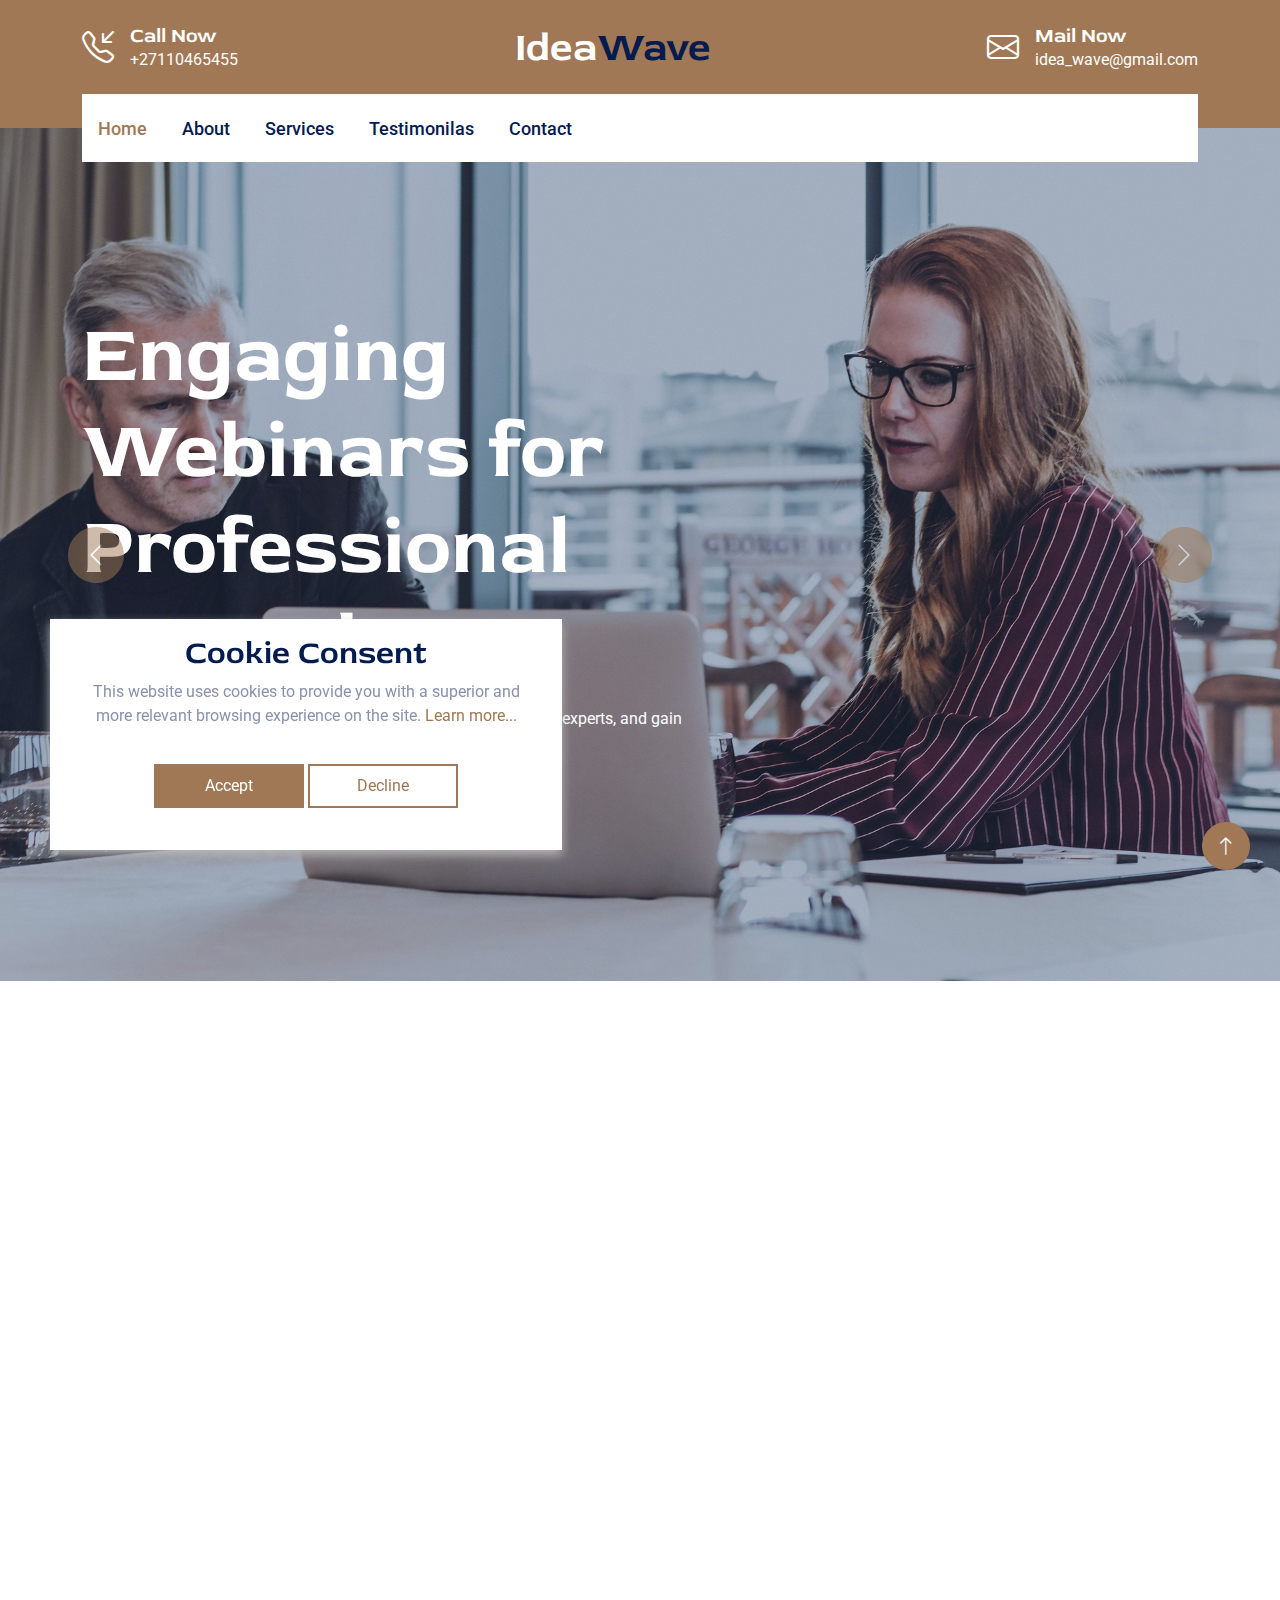
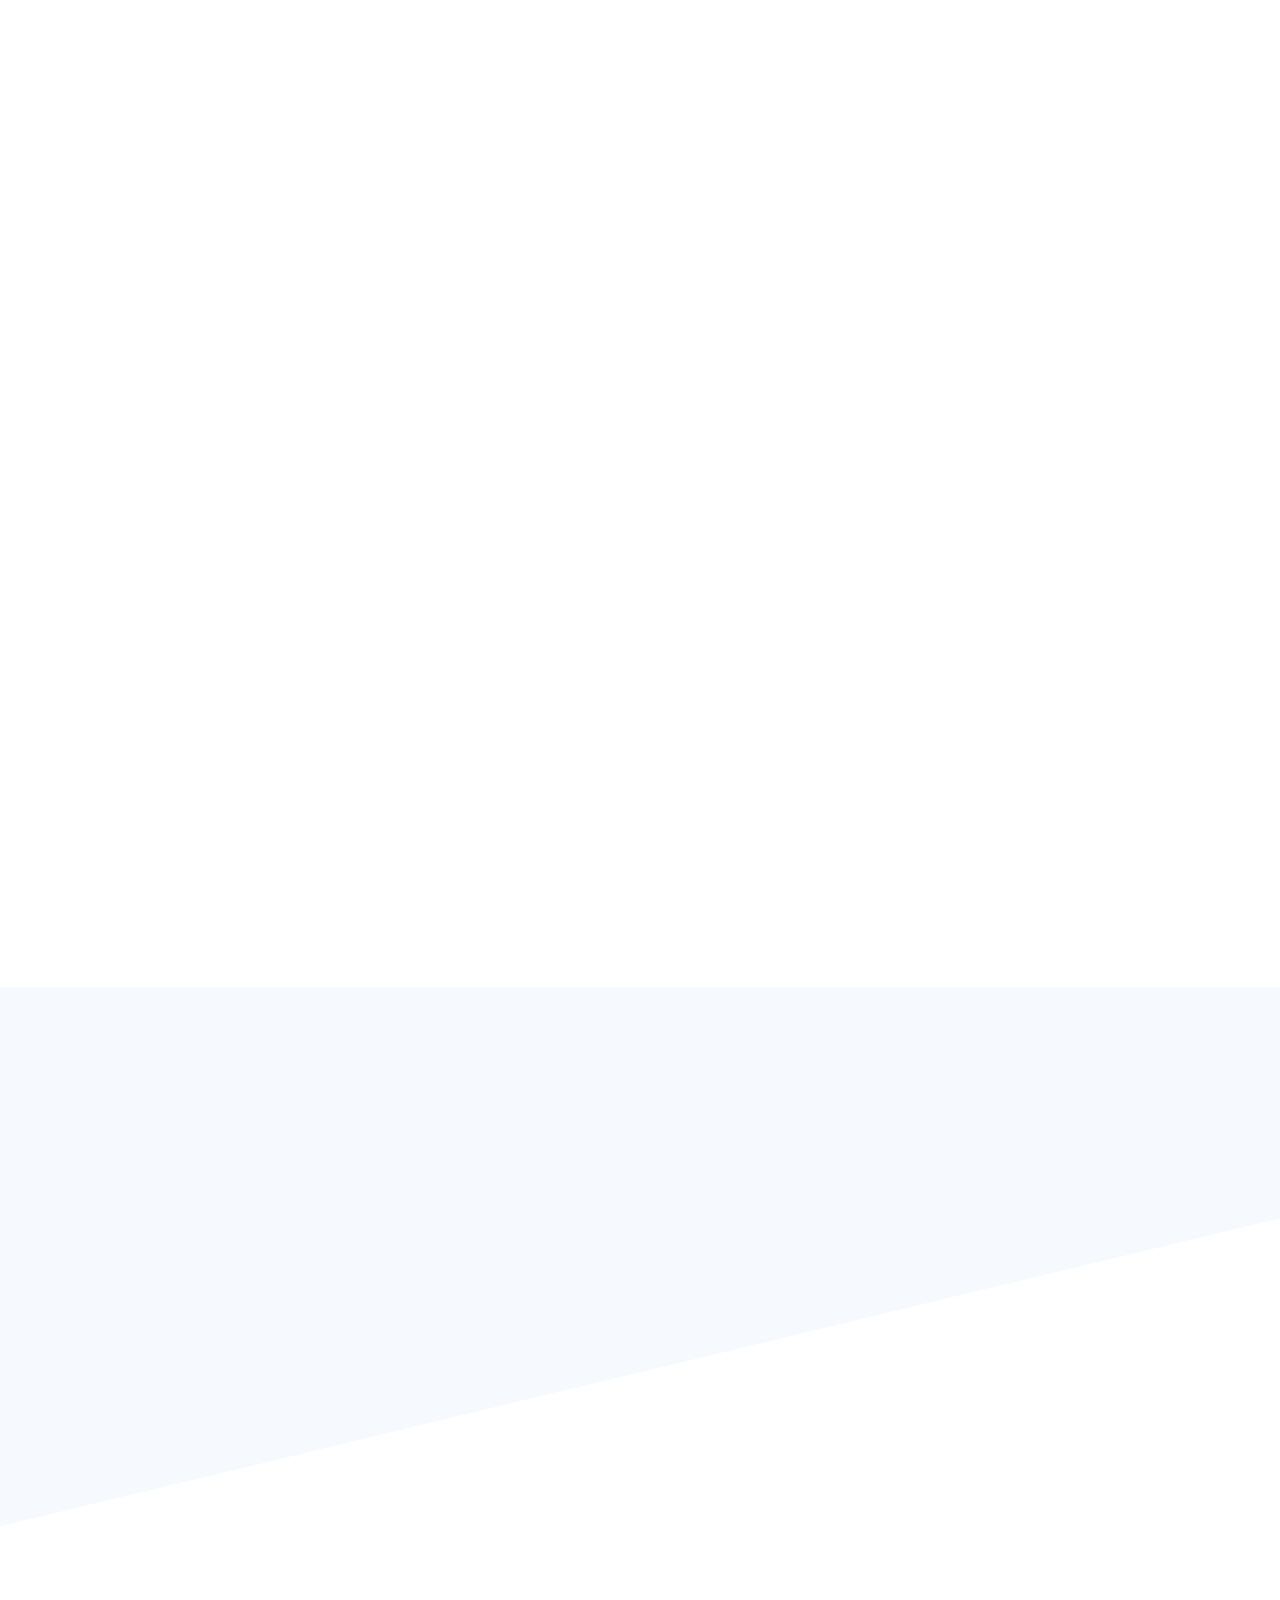
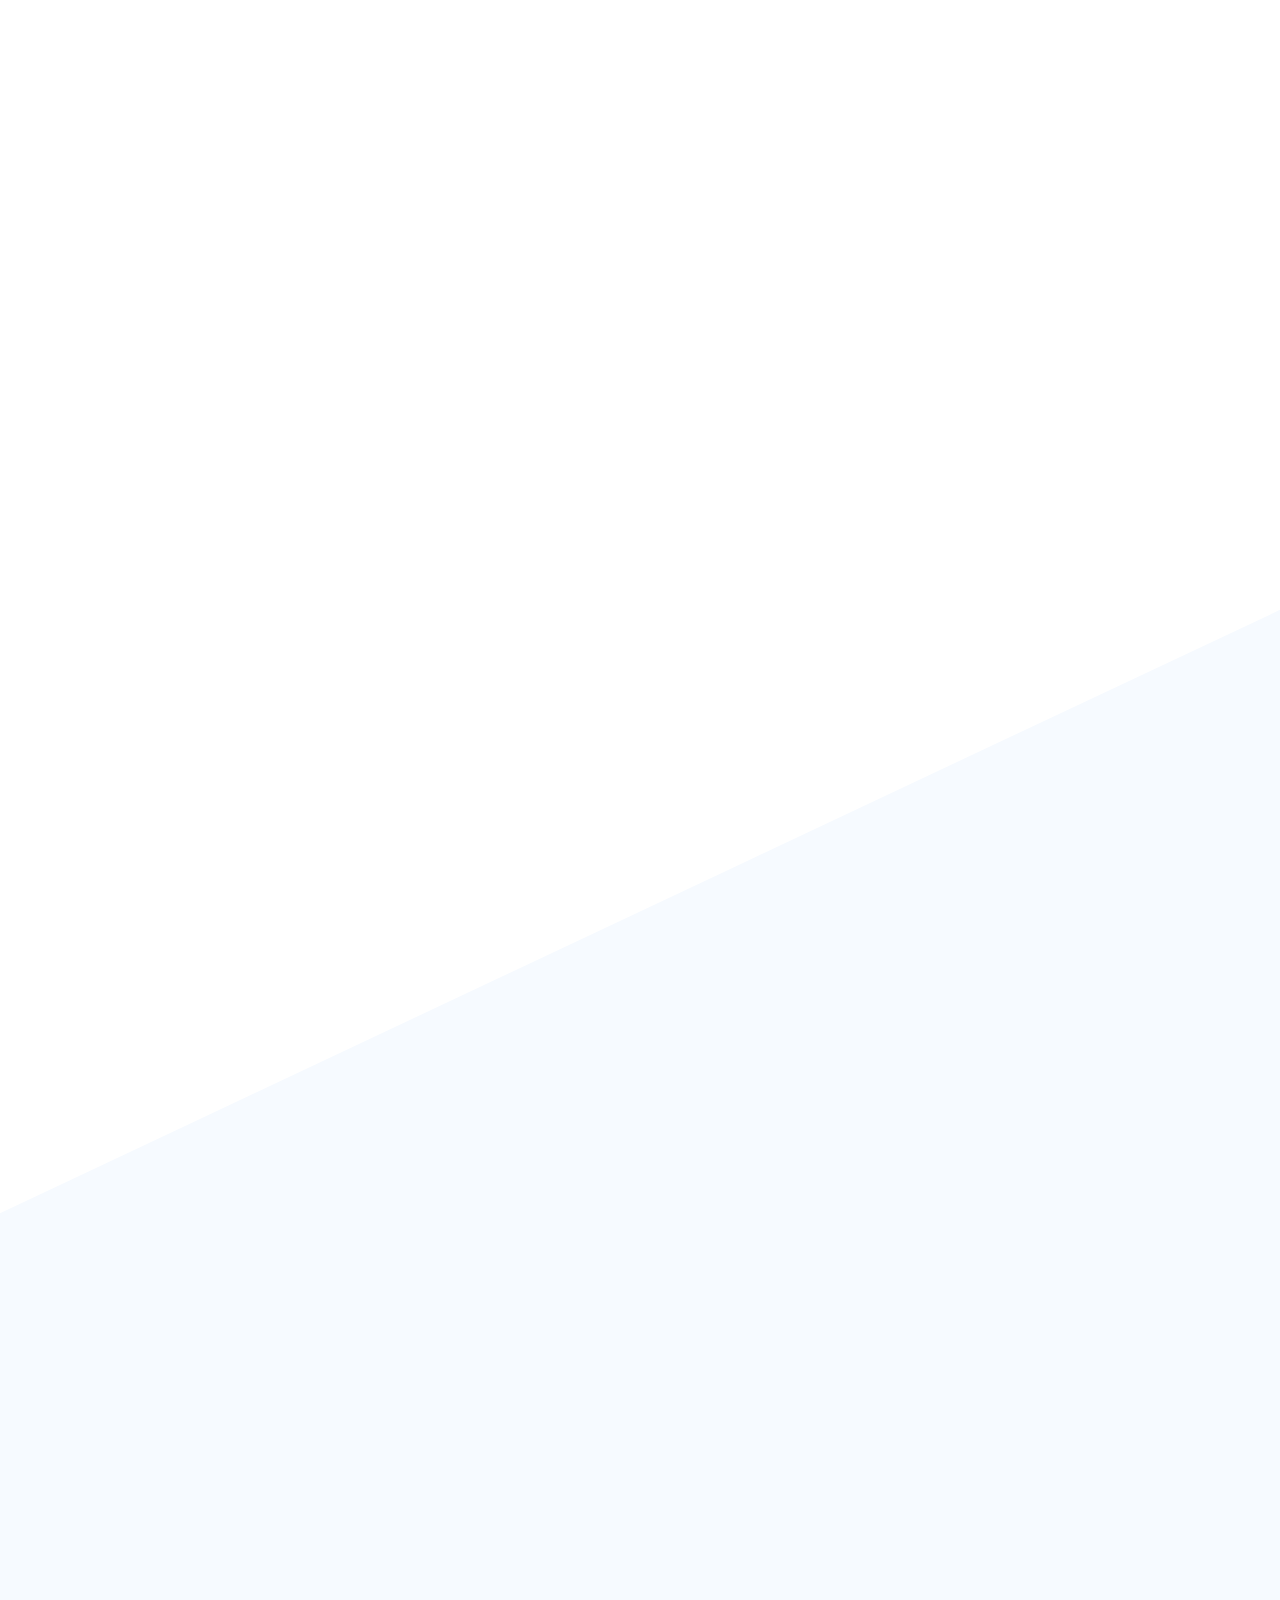
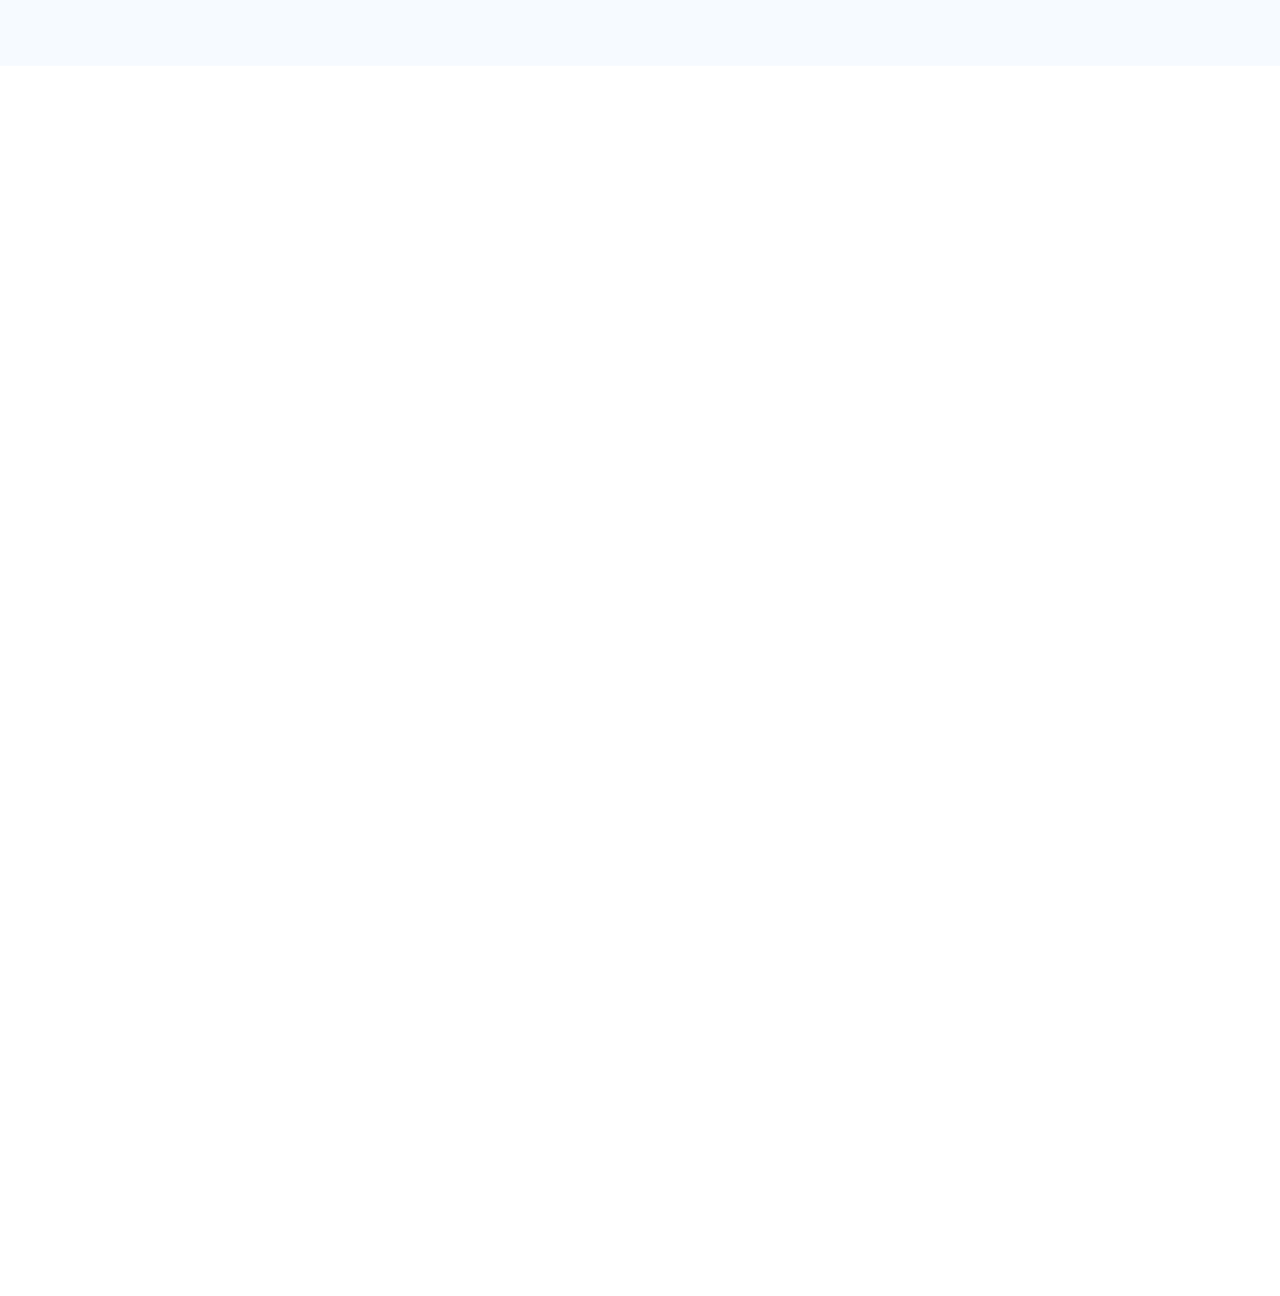
==== commit f4b364fd: "WIP" ====
--- a/index.html
+++ b/index.html
@@ -567,6 +567,74 @@
         </div>
         <!-- Team End -->
 
+        <!-- Contact Start -->
+        <div class="container-fluid py-5">
+            <div class="container py-5">
+                <div
+                    class="text-center mx-auto wow fadeInUp"
+                    data-wow-delay="0.1s"
+                    style="max-width: 600px"
+                >
+                    <h1 class="display-6 mb-3">
+                        Have Any Query? Feel Free To Contact Us
+                    </h1>
+                </div>
+                <div class="row g-5">
+                    <div class="col-lg-12 wow fadeInUp" data-wow-delay="0.1s">
+                        <form>
+                            <div class="row g-3">
+                                <div class="col-md-12">
+                                    <div class="form-floating">
+                                        <input
+                                            type="text"
+                                            class="form-control"
+                                            id="name"
+                                            placeholder="Your Name"
+                                        />
+                                        <label for="name">Your Name</label>
+                                    </div>
+                                </div>
+                                <div class="col-md-12">
+                                    <div class="form-floating">
+                                        <input
+                                            type="email"
+                                            class="form-control"
+                                            id="email"
+                                            placeholder="Your Email"
+                                        />
+                                        <label for="email">Your Email</label>
+                                        <div id="result"></div>
+                                    </div>
+                                </div>
+                                <div class="col-12">
+                                    <div class="form-floating">
+                                        <textarea
+                                            class="form-control"
+                                            placeholder="Leave a message here"
+                                            id="message"
+                                            style="height: 200px"
+                                        ></textarea>
+                                        <label for="message">Message</label>
+                                    </div>
+                                </div>
+                                <div class="col-12">
+                                    <button
+                                        class="btn btn-primary py-3 px-5"
+                                        type="submit"
+                                        id="submit"
+                                        onclick="sendForm()"
+                                    >
+                                        Send Message
+                                    </button>
+                                </div>
+                            </div>
+                        </form>
+                    </div>
+                </div>
+            </div>
+        </div>
+        <!-- Contact End -->
+
         <!-- Footer Start -->
         <div
             class="container-fluid footer position-relative bg-dark text-white-50 py-5 wow fadeIn"
@@ -635,34 +703,6 @@
                                     >Terms & Condition</a
                                 >
                             </div>
-                            <div class="col-sm-12">
-                                <h4 class="text-light mb-4">Newsletter</h4>
-                                <div class="w-100">
-                                    <div class="input-group">
-                                        <input
-                                            type="text"
-                                            class="form-control border-0 py-3 px-4"
-                                            style="
-                                                background: rgba(
-                                                    255,
-                                                    255,
-                                                    255,
-                                                    0.1
-                                                );
-                                            "
-                                            placeholder="Your Email Address"
-                                            id="email"
-                                        /><button
-                                            class="btn btn-primary px-4"
-                                            id="submit"
-                                            onclick="sendForm()"
-                                        >
-                                            Sign Up
-                                        </button>
-                                    </div>
-                                    <div id="result"></div>
-                                </div>
-                            </div>
                         </div>
                     </div>
                 </div>
